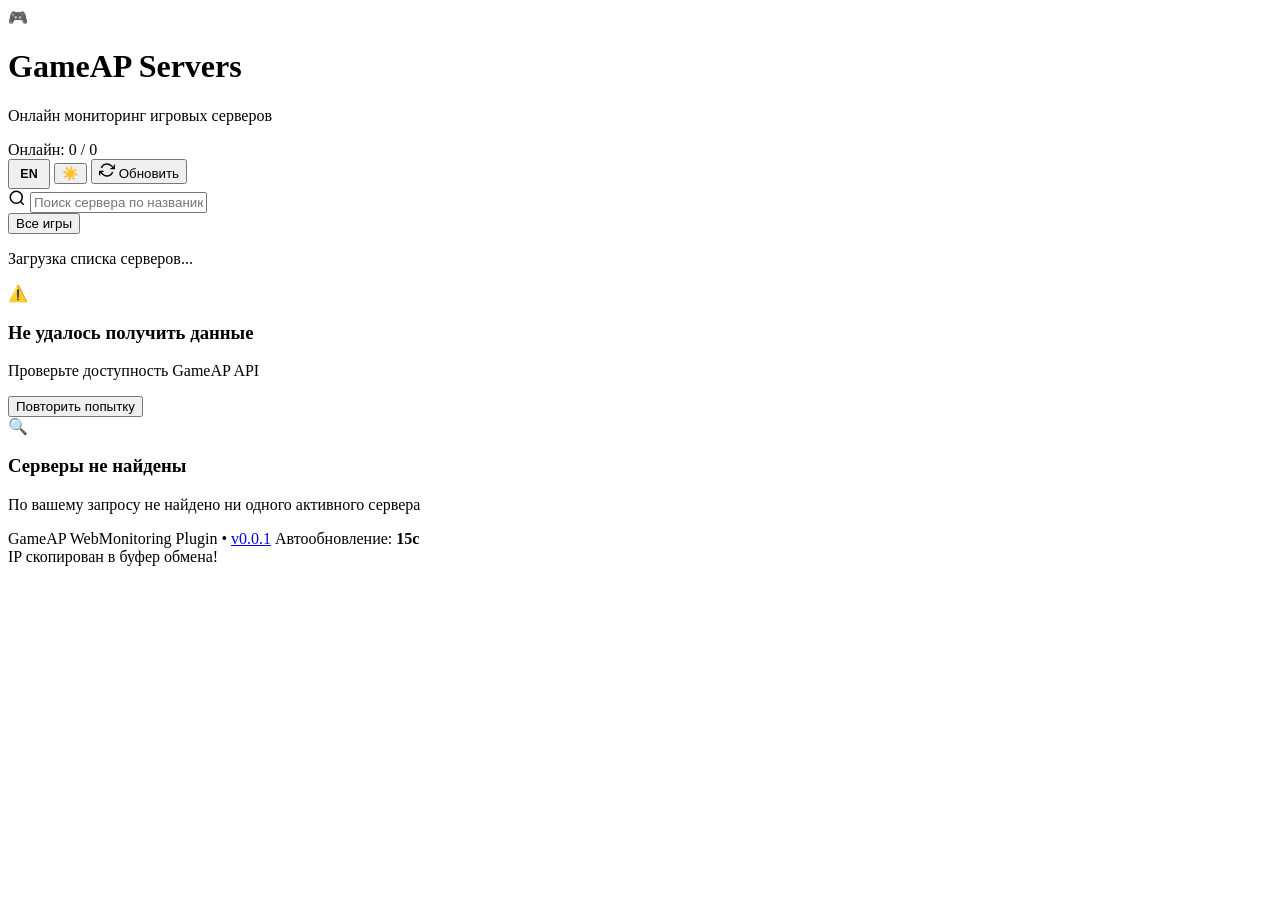
==== plugin/assets/index.html @ f9421c5b "feat: initial commit of GameAP WebMonitoring plugin" ====
<!DOCTYPE html>
<html lang="ru">
<head>
  <meta charset="UTF-8">
  <meta name="viewport" content="width=device-width, initial-scale=1.0">
  <title>GameAP | Servers Monitoring</title>
  <meta name="description" content="Public online game servers monitoring for GameAP">
  <link rel="preconnect" href="https://fonts.googleapis.com">
  <link rel="preconnect" href="https://fonts.gstatic.com" crossorigin>
  <link href="https://fonts.googleapis.com/css2?family=Inter:wght@400;500;600;700&display=swap" rel="stylesheet">
  <link rel="stylesheet" href="/plugins/web-monitoring/styles.css">
</head>
<body>
  <div class="app-container">
    <!-- Header -->
    <header class="header">
      <div class="header-content">
        <div class="brand">
          <div class="brand-icon">🎮</div>
          <div>
            <h1 class="brand-title" id="brand-title">GameAP Servers</h1>
            <p class="brand-subtitle" id="brand-subtitle">Онлайн мониторинг игровых серверов</p>
          </div>
        </div>

        <div class="header-stats">
          <div class="stat-badge">
            <span class="pulse-indicator"></span>
            <span id="stat-online-text">Онлайн: 0 / 0</span>
          </div>
          <button id="lang-toggle-btn" class="btn-theme-toggle" title="Switch language / Сменить язык" style="font-weight: 700; font-size: 0.78rem; padding: 6px 10px; min-width: 42px;">EN</button>
          <button id="theme-toggle-btn" class="btn-theme-toggle" title="Переключить тему (светлая/тёмная)">☀️</button>
          <button id="refresh-btn" class="btn btn-secondary" title="Обновить сейчас">
            <svg class="icon" viewBox="0 0 24 24" width="16" height="16" stroke="currentColor" stroke-width="2" fill="none">
              <path d="M23 4v6h-6M1 20v-6h6M3.51 9a9 9 0 0 1 14.85-3.36L23 10M1 14l4.64 4.36A9 9 0 0 0 20.49 15"></path>
            </svg>
            <span id="refresh-label">Обновить</span>
          </button>
        </div>
      </div>
    </header>

    <!-- CUSTOM_HEADER -->

    <!-- Controls / Filters -->
    <section class="controls-section">
      <div class="search-box">
        <svg class="search-icon" viewBox="0 0 24 24" width="18" height="18" stroke="currentColor" stroke-width="2" fill="none">
          <circle cx="11" cy="11" r="8"></circle>
          <line x1="21" y1="21" x2="16.65" y2="16.65"></line>
        </svg>
        <input type="text" id="search-input" placeholder="Поиск сервера по названию, игре или IP..." autocomplete="off">
      </div>

      <div class="game-filters" id="game-filters">
        <button class="filter-chip active" id="all-games-btn" data-game="all">Все игры</button>
      </div>
    </section>

    <!-- Main Content -->
    <main class="servers-section">
      <div id="loading-state" class="state-card">
        <div class="spinner"></div>
        <p id="loading-text">Загрузка списка серверов...</p>
      </div>

      <div id="error-state" class="state-card state-error hidden">
        <span class="state-icon">⚠️</span>
        <h3 id="error-title">Не удалось получить данные</h3>
        <p id="error-msg">Проверьте доступность GameAP API</p>
        <button id="retry-btn" class="btn btn-primary">Повторить попытку</button>
      </div>

      <div id="empty-state" class="state-card hidden">
        <span class="state-icon">🔍</span>
        <h3 id="empty-title">Серверы не найдены</h3>
        <p id="empty-msg">По вашему запросу не найдено ни одного активного сервера</p>
      </div>

      <div class="servers-grid" id="servers-grid">
        <!-- Server cards will be inserted here via app.js -->
      </div>
    </main>

    <!-- Footer -->
    <footer class="footer">
      <div class="footer-content">
        <span id="footer-brand">GameAP WebMonitoring Plugin • <a id="version-link" href="https://github.com/gameap/gameap" target="_blank" rel="noopener" class="version-link">v0.0.1</a></span>
        <span class="auto-refresh-tag"><span id="auto-refresh-label">Автообновление:</span> <strong id="timer-text">15с</strong></span>
      </div>
    </footer>
  </div>

  <!-- Toast notification -->
  <div id="toast" class="toast hidden">IP скопирован в буфер обмена!</div>

  <script src="/plugins/web-monitoring/app.js"></script>
</body>
</html>
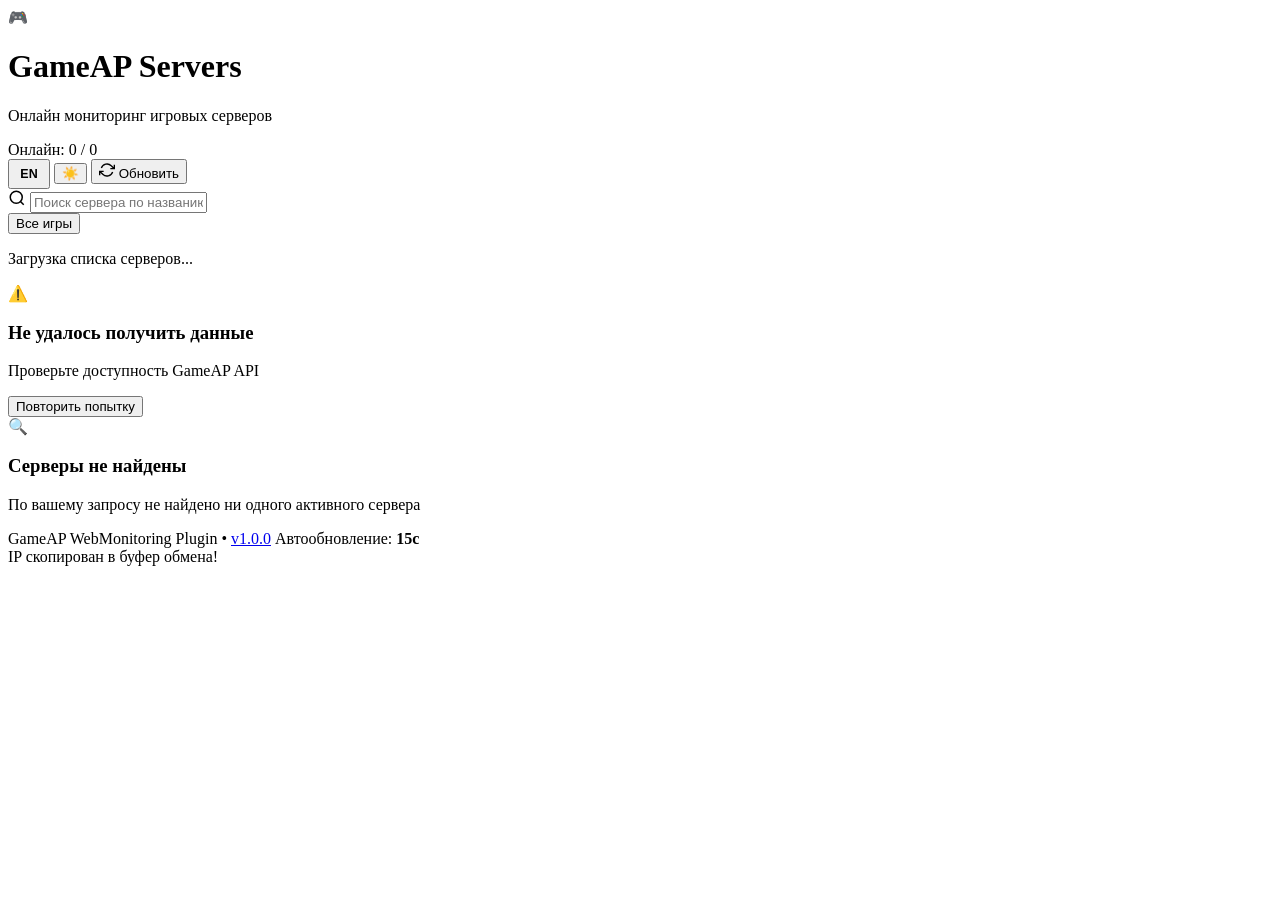
==== commit 09a3b464: "feat: bump version to 1.0.0, add DDoS security notices, and proxy alternatives (Nginx, Caddy, Apache" ====
--- a/plugin/assets/index.html
+++ b/plugin/assets/index.html
@@ -85,7 +85,7 @@
     <!-- Footer -->
     <footer class="footer">
       <div class="footer-content">
-        <span id="footer-brand">GameAP WebMonitoring Plugin • <a id="version-link" href="https://github.com/gameap/gameap" target="_blank" rel="noopener" class="version-link">v0.0.1</a></span>
+        <span id="footer-brand">GameAP WebMonitoring Plugin • <a id="version-link" href="https://github.com/br1ckzzz/gameap_monitoring_plugin" target="_blank" rel="noopener" class="version-link">v1.0.0</a></span>
         <span class="auto-refresh-tag"><span id="auto-refresh-label">Автообновление:</span> <strong id="timer-text">15с</strong></span>
       </div>
     </footer>
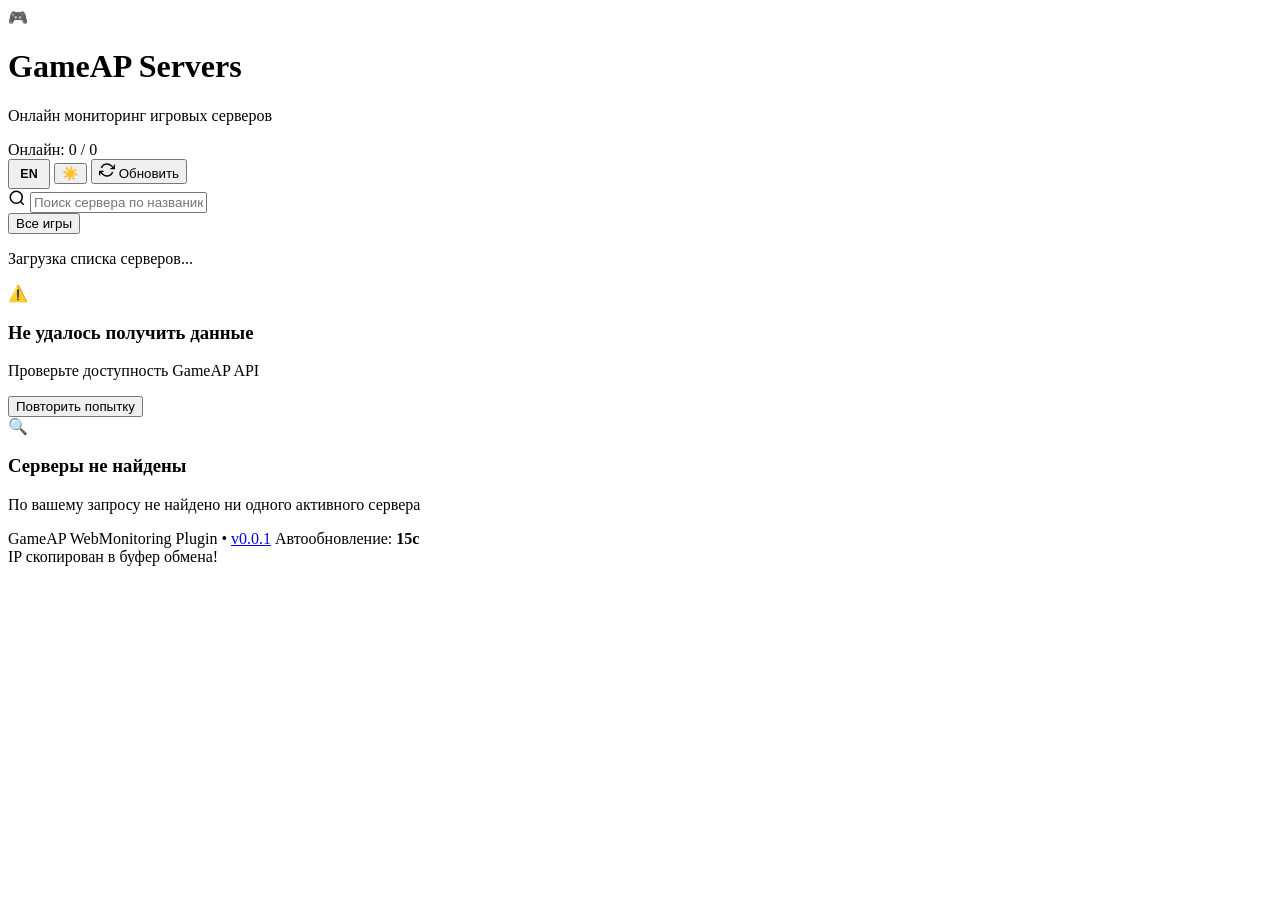
==== commit 4be534e0: "feat: initial commit of GameAP WebMonitoring plugin" ====
--- a/plugin/assets/index.html
+++ b/plugin/assets/index.html
@@ -85,7 +85,7 @@
     <!-- Footer -->
     <footer class="footer">
       <div class="footer-content">
-        <span id="footer-brand">GameAP WebMonitoring Plugin • <a id="version-link" href="https://github.com/br1ckzzz/gameap_monitoring_plugin" target="_blank" rel="noopener" class="version-link">v1.0.0</a></span>
+        <span id="footer-brand">GameAP WebMonitoring Plugin • <a id="version-link" href="https://github.com/gameap/gameap" target="_blank" rel="noopener" class="version-link">v0.0.1</a></span>
         <span class="auto-refresh-tag"><span id="auto-refresh-label">Автообновление:</span> <strong id="timer-text">15с</strong></span>
       </div>
     </footer>
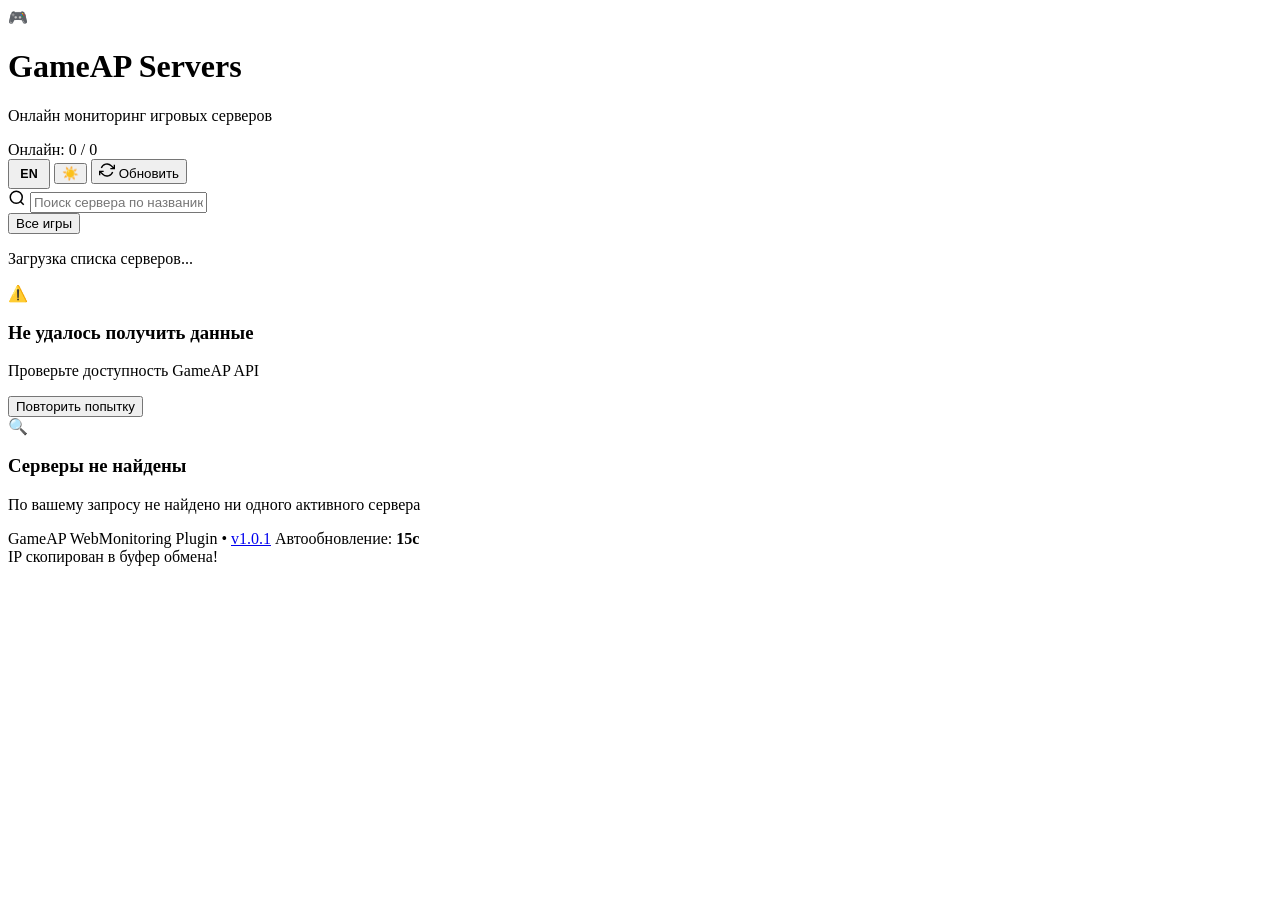
==== commit 29cf5e00: "chore: bump version to 1.0.1" ====
--- a/plugin/assets/index.html
+++ b/plugin/assets/index.html
@@ -85,7 +85,7 @@
     <!-- Footer -->
     <footer class="footer">
       <div class="footer-content">
-        <span id="footer-brand">GameAP WebMonitoring Plugin • <a id="version-link" href="https://github.com/gameap/gameap" target="_blank" rel="noopener" class="version-link">v0.0.1</a></span>
+        <span id="footer-brand">GameAP WebMonitoring Plugin • <a id="version-link" href="https://github.com/br1ckzzz/gameap_monitoring_plugin" target="_blank" rel="noopener" class="version-link">v1.0.1</a></span>
         <span class="auto-refresh-tag"><span id="auto-refresh-label">Автообновление:</span> <strong id="timer-text">15с</strong></span>
       </div>
     </footer>
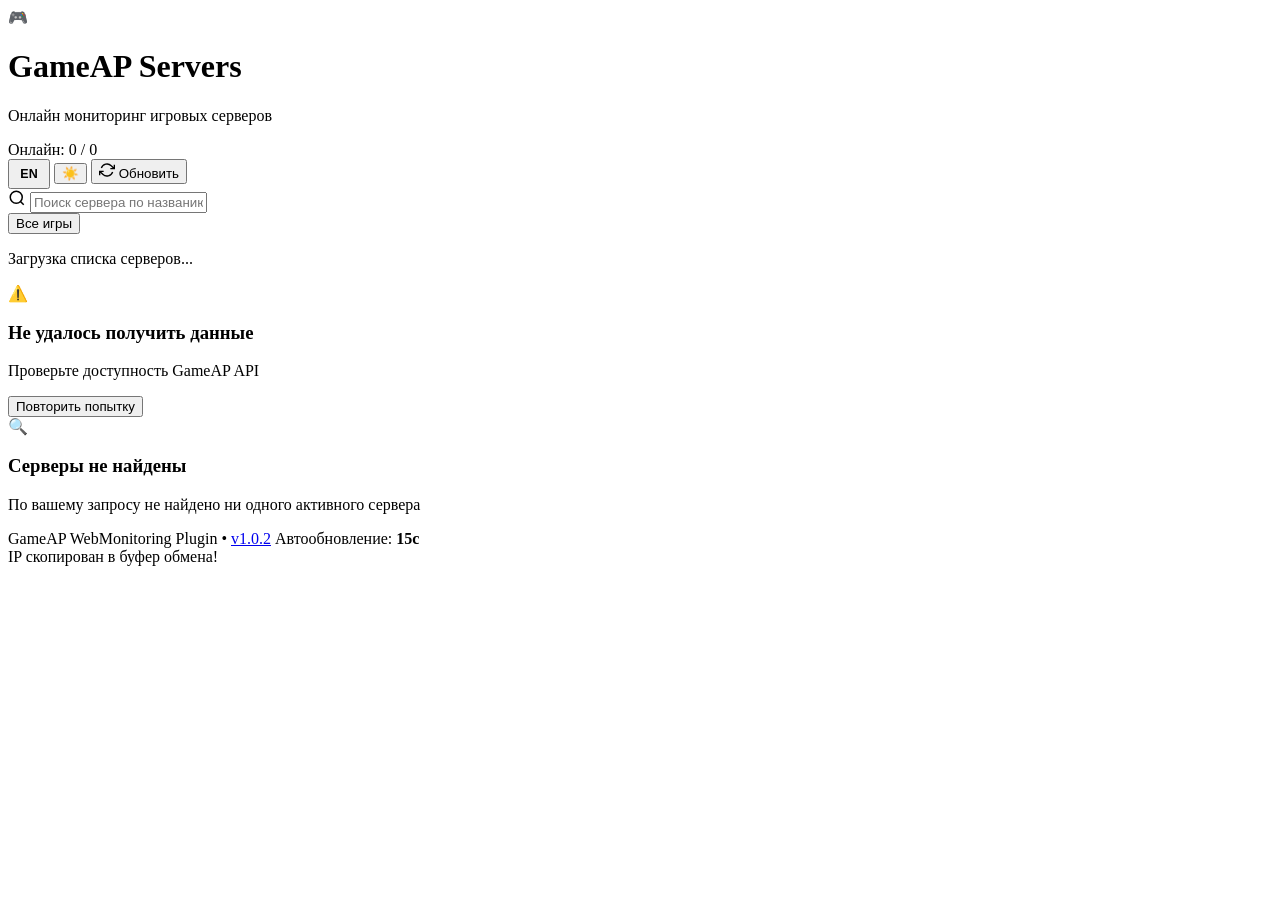
==== commit e2986e73: "fix: resolve route not found error and bump version to 1.0.2" ====
--- a/plugin/assets/index.html
+++ b/plugin/assets/index.html
@@ -85,7 +85,7 @@
     <!-- Footer -->
     <footer class="footer">
       <div class="footer-content">
-        <span id="footer-brand">GameAP WebMonitoring Plugin • <a id="version-link" href="https://github.com/br1ckzzz/gameap_monitoring_plugin" target="_blank" rel="noopener" class="version-link">v1.0.1</a></span>
+        <span id="footer-brand">GameAP WebMonitoring Plugin • <a id="version-link" href="https://github.com/br1ckzzz/gameap_monitoring_plugin" target="_blank" rel="noopener" class="version-link">v1.0.2</a></span>
         <span class="auto-refresh-tag"><span id="auto-refresh-label">Автообновление:</span> <strong id="timer-text">15с</strong></span>
       </div>
     </footer>
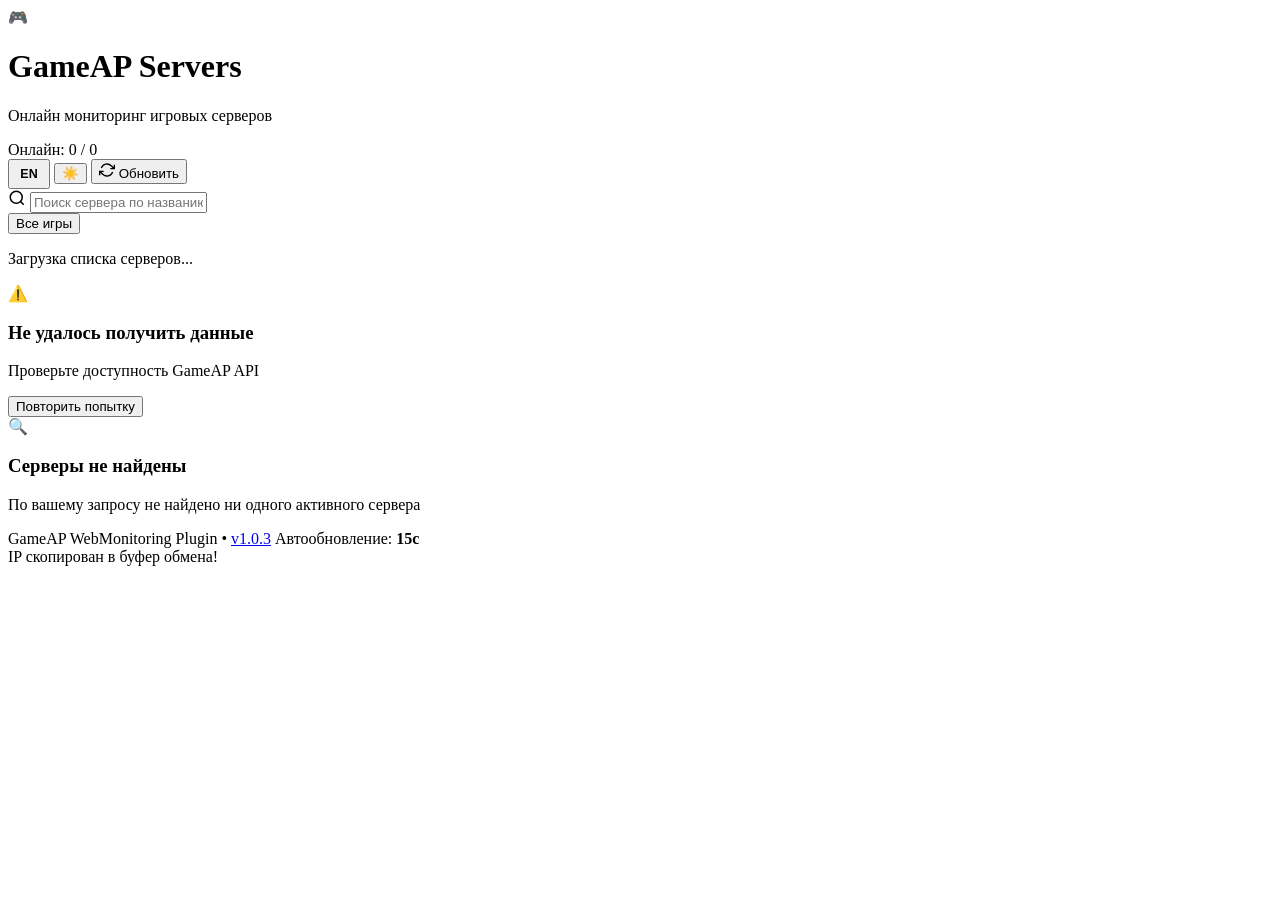
==== commit 1c1e6298: "fix: resolve server visibility in admin panel from external networks and bump to 1.0.3" ====
--- a/plugin/assets/index.html
+++ b/plugin/assets/index.html
@@ -85,7 +85,7 @@
     <!-- Footer -->
     <footer class="footer">
       <div class="footer-content">
-        <span id="footer-brand">GameAP WebMonitoring Plugin • <a id="version-link" href="https://github.com/br1ckzzz/gameap_monitoring_plugin" target="_blank" rel="noopener" class="version-link">v1.0.2</a></span>
+        <span id="footer-brand">GameAP WebMonitoring Plugin • <a id="version-link" href="https://github.com/br1ckzzz/gameap_monitoring_plugin" target="_blank" rel="noopener" class="version-link">v1.0.3</a></span>
         <span class="auto-refresh-tag"><span id="auto-refresh-label">Автообновление:</span> <strong id="timer-text">15с</strong></span>
       </div>
     </footer>
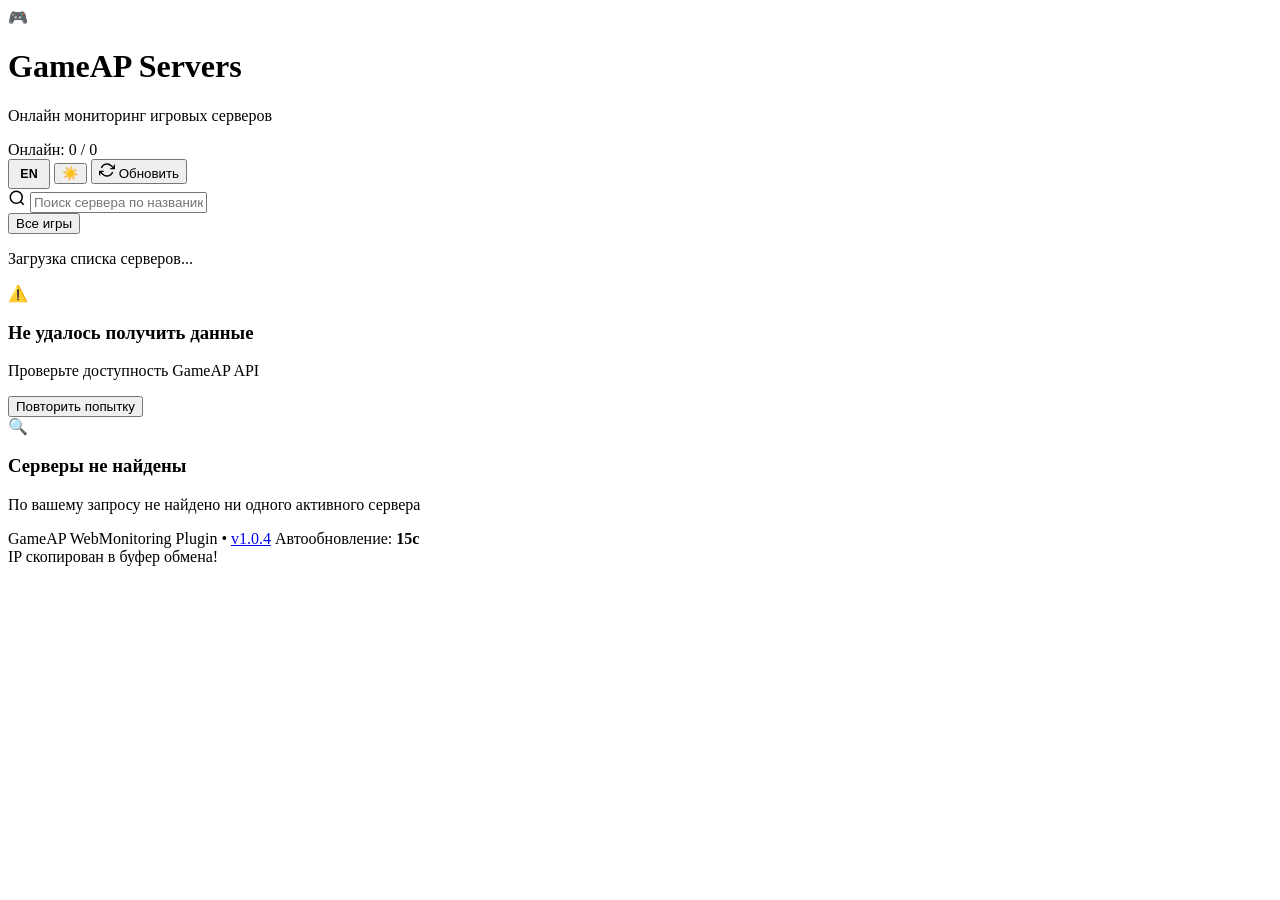
==== commit ab5bf95a: "feat: smart address resolution, server reordering, branding support and bump to v1.0.4" ====
--- a/plugin/assets/index.html
+++ b/plugin/assets/index.html
@@ -85,7 +85,7 @@
     <!-- Footer -->
     <footer class="footer">
       <div class="footer-content">
-        <span id="footer-brand">GameAP WebMonitoring Plugin • <a id="version-link" href="https://github.com/br1ckzzz/gameap_monitoring_plugin" target="_blank" rel="noopener" class="version-link">v1.0.3</a></span>
+        <span id="footer-brand">GameAP WebMonitoring Plugin • <a id="version-link" href="https://github.com/br1ckzzz/gameap_monitoring_plugin" target="_blank" rel="noopener" class="version-link">v1.0.4</a></span>
         <span class="auto-refresh-tag"><span id="auto-refresh-label">Автообновление:</span> <strong id="timer-text">15с</strong></span>
       </div>
     </footer>
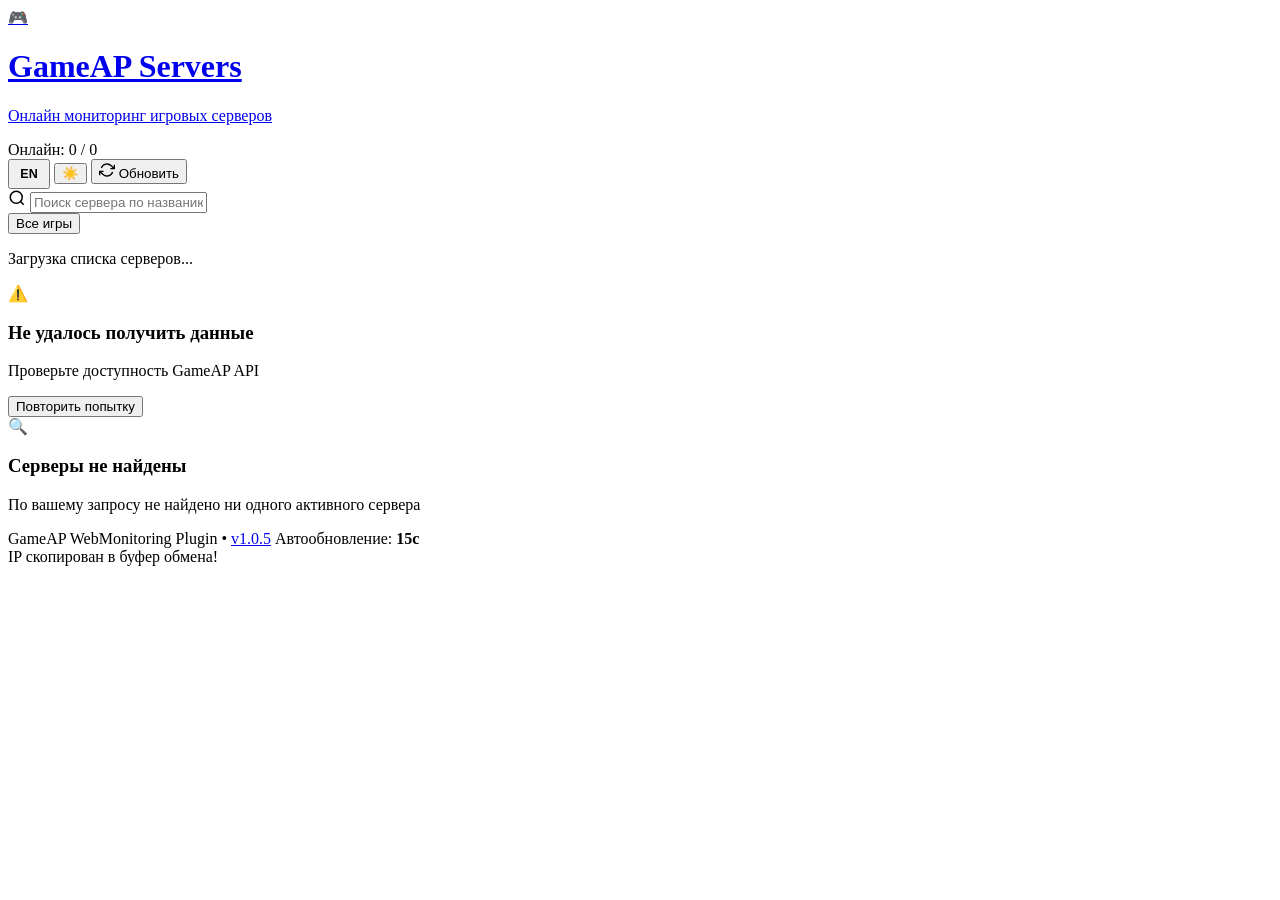
==== commit 1e67484b: "feat: anti-dos resilience, canonical short url, micro-cache and bump to v1.0.5" ====
--- a/plugin/assets/index.html
+++ b/plugin/assets/index.html
@@ -8,20 +8,20 @@
   <link rel="preconnect" href="https://fonts.googleapis.com">
   <link rel="preconnect" href="https://fonts.gstatic.com" crossorigin>
   <link href="https://fonts.googleapis.com/css2?family=Inter:wght@400;500;600;700&display=swap" rel="stylesheet">
-  <link rel="stylesheet" href="/plugins/web-monitoring/styles.css">
+  <link rel="stylesheet" href="/plugins/web-monitoring/styles.css?v=1.0.5">
 </head>
 <body>
   <div class="app-container">
     <!-- Header -->
     <header class="header">
       <div class="header-content">
-        <div class="brand">
+        <a href="./" class="brand" id="brand-link" title="Главная страница мониторинга">
           <div class="brand-icon">🎮</div>
           <div>
             <h1 class="brand-title" id="brand-title">GameAP Servers</h1>
             <p class="brand-subtitle" id="brand-subtitle">Онлайн мониторинг игровых серверов</p>
           </div>
-        </div>
+        </a>
 
         <div class="header-stats">
           <div class="stat-badge">
@@ -85,7 +85,7 @@
     <!-- Footer -->
     <footer class="footer">
       <div class="footer-content">
-        <span id="footer-brand">GameAP WebMonitoring Plugin • <a id="version-link" href="https://github.com/br1ckzzz/gameap_monitoring_plugin" target="_blank" rel="noopener" class="version-link">v1.0.4</a></span>
+        <span id="footer-brand">GameAP WebMonitoring Plugin • <a id="version-link" href="https://github.com/br1ckzzz/gameap_monitoring_plugin" target="_blank" rel="noopener" class="version-link">v1.0.5</a></span>
         <span class="auto-refresh-tag"><span id="auto-refresh-label">Автообновление:</span> <strong id="timer-text">15с</strong></span>
       </div>
     </footer>
@@ -94,6 +94,6 @@
   <!-- Toast notification -->
   <div id="toast" class="toast hidden">IP скопирован в буфер обмена!</div>
 
-  <script src="/plugins/web-monitoring/app.js"></script>
+  <script src="/plugins/web-monitoring/app.js?v=1.0.5"></script>
 </body>
 </html>
